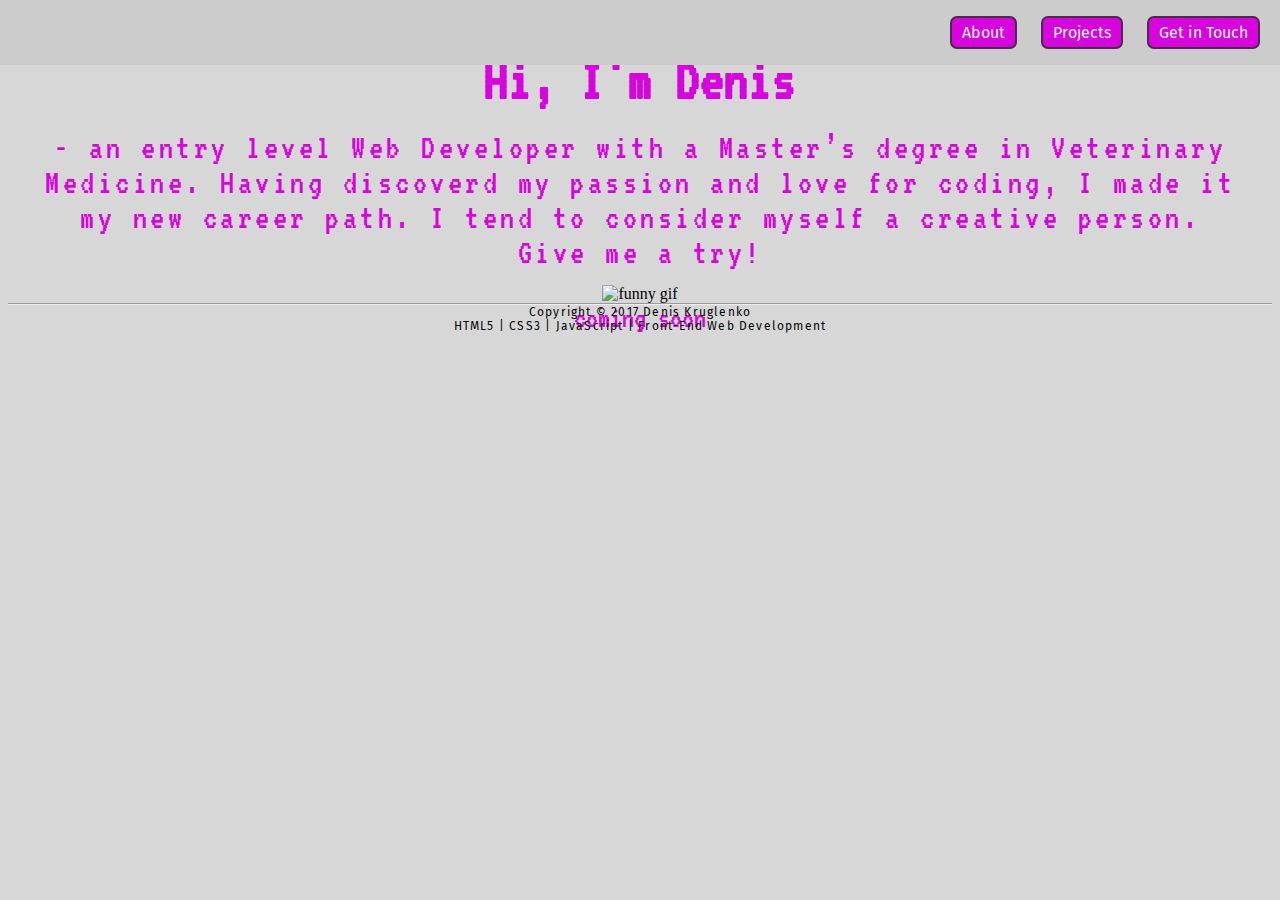
==== index.html @ 7dd2a465 "first version of the website" ====
<!DOCTYPE html>
<html lang="en">
<head>
	<meta charset="UTF-8">
	<title>Denis Kruglenko</title>
	<meta name="viewport" content="width=device-width, initial-scale=1">
	<link rel="stylesheet" href="reset.css">
	<link href="https://fonts.googleapis.com/css?family=VT323" rel="stylesheet">
	<link href="https://fonts.googleapis.com/css?family=Fira+Sans" rel="stylesheet">
	<link rel="stylesheet" type="text/css" href="style.css">
</head>
<body>
	<header>
		<nav>
	    	<ul> 
			    <li><a href="index.html">About</a></li>
			    <li><a href="imagegallery/index.html">Projects</a></li>
			    <li><a href="contact/index.html">Get in Touch</a></li>
	   		</ul>
	    </nav>
	</header>
	<section>
		<h1>Hi, I'm Denis</h1>
	    	<p>- an entry level Web Developer with a Master’s degree in Veterinary Medicine. Having discoverd my passion and love for coding, I made it my new career path. I tend to consider myself a creative person. Give me a try!</p>
	    <!-- <div class="break">
	    	<h2>&ltbr /&gt</h2>
	    	<p>We should break up.</p>
	    </div> -->
	</section>
	<section class="comingsoon">
		<img src="https://media.tenor.com/images/5a7d949cc2c0ba3d3a30ac72ef140d85/tenor.gif" alt="funny gif"><br />
		<span>coming soon</span>
	</section>
	<footer>
		<p> Copyright &copy;  2017 Denis Kruglenko</p>
    	<p> HTML5 | CSS3 | JavaScript | Front-End Web Development</p>
	</footer>
</body>
</html>
---- style.css ----
* {
	box-sizing: border-box;
}

body {
	position: relative;
	background-color: rgb(215, 215, 215); 
	max-width: 960px inherit;
	min-height: 100%;
}

header {
	min-height: 40px;
	background-color: rgb(204, 204, 204);
	position: fixed;
	top: 0;
	left: 0;
	right: 0;   
}

nav {
	text-align: right;
	margin-top: 7px;
	
}

li {
	display: inline-block;
	background-color: #d704dd;
	border: 2px solid #4b2a4c;
	border-radius: 7px;
	margin-right: 20px;
	padding: 5px 10px;
}

a {
	font-family: 'Fira Sans', sans-serif;
	color: #e8f7f7;
}

a:link {
	text-decoration: none;
}

a:hover {
	color: #e1f909;
}

section {
	max-width: 100%;
	min-width: 100%;
	margin: -30px auto 0 auto;
	text-align: center;
}

h1, p {
	font-family: 'VT323', monospace;
	color: #d704dd;
}

h1 {
	font-size: 60px;
	margin-top: 80px;
}

p {
	font-size: 35px;
	letter-spacing: 0.1em;
	margin: -20px 35px 0 35px;
}

.comingsoon {
	margin: 15px auto 5px auto;
}

span {
	font-family: 'VT323', monospace;
	color: #d704dd;
	font-size: 30px;
}

footer {
	position: absolute;
	bottom: 0px;
	left: 0px;
	right: 0px;
	border-top: 2px groove;
	text-align: center;
}

footer p {
	font-family: 'Fira Sans', sans-serif;
	color: #070707;
	font-size: 12px;
	margin: 0px;
}
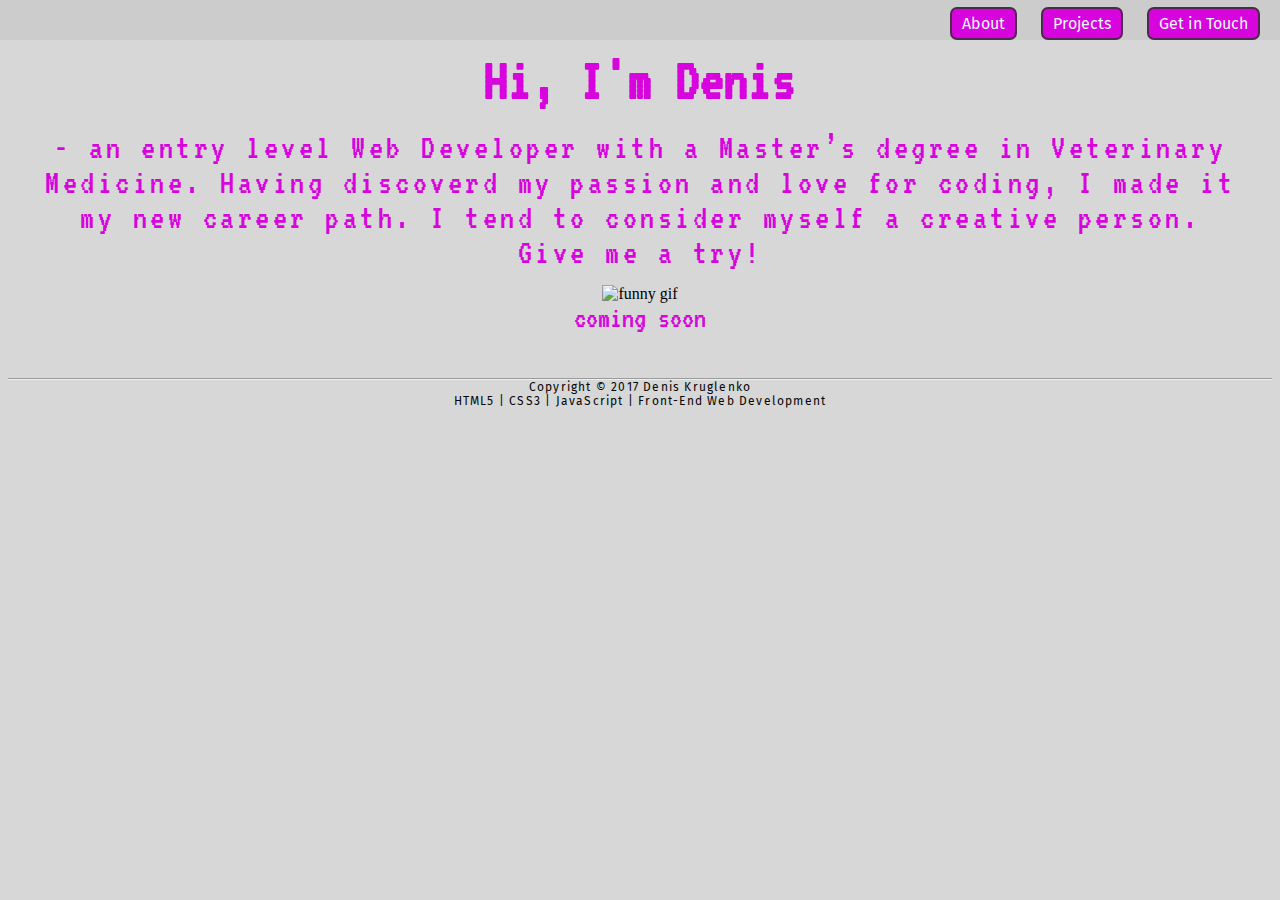
==== commit 4bc661de: "footer fixed" ====
--- a/index.html
+++ b/index.html
@@ -21,11 +21,11 @@
 	</header>
 	<section>
 		<h1>Hi, I'm Denis</h1>
-	    	<p>- an entry level Web Developer with a Master’s degree in Veterinary Medicine. Having discoverd my passion and love for coding, I made it my new career path. I tend to consider myself a creative person. Give me a try!</p>
-	    <!-- <div class="break">
-	    	<h2>&ltbr /&gt</h2>
-	    	<p>We should break up.</p>
-	    </div> -->
+		<p>- an entry level Web Developer with a Master’s degree in Veterinary Medicine. Having discoverd my passion and love for coding, I made it my new career path. I tend to consider myself a creative person. Give me a try!</p>
+		    <!-- <div class="break">
+		    	<h2>&ltbr /&gt</h2>
+		    	<p>We should break up.</p>
+		    </div> -->
 	</section>
 	<section class="comingsoon">
 		<img src="https://media.tenor.com/images/5a7d949cc2c0ba3d3a30ac72ef140d85/tenor.gif" alt="funny gif"><br />
--- a/style.css
+++ b/style.css
@@ -10,7 +10,7 @@
 }
 
 header {
-	min-height: 40px;
+	height: 40px;
 	background-color: rgb(204, 204, 204);
 	position: fixed;
 	top: 0;
@@ -20,7 +20,7 @@
 
 nav {
 	text-align: right;
-	margin-top: 7px;
+	margin-top: -9px;
 	
 }
 
@@ -81,10 +81,11 @@
 
 footer {
 	position: absolute;
-	bottom: 0px;
+	bottom: -80px;
 	left: 0px;
 	right: 0px;
 	border-top: 2px groove;
+	height: 35px;
 	text-align: center;
 }
 
